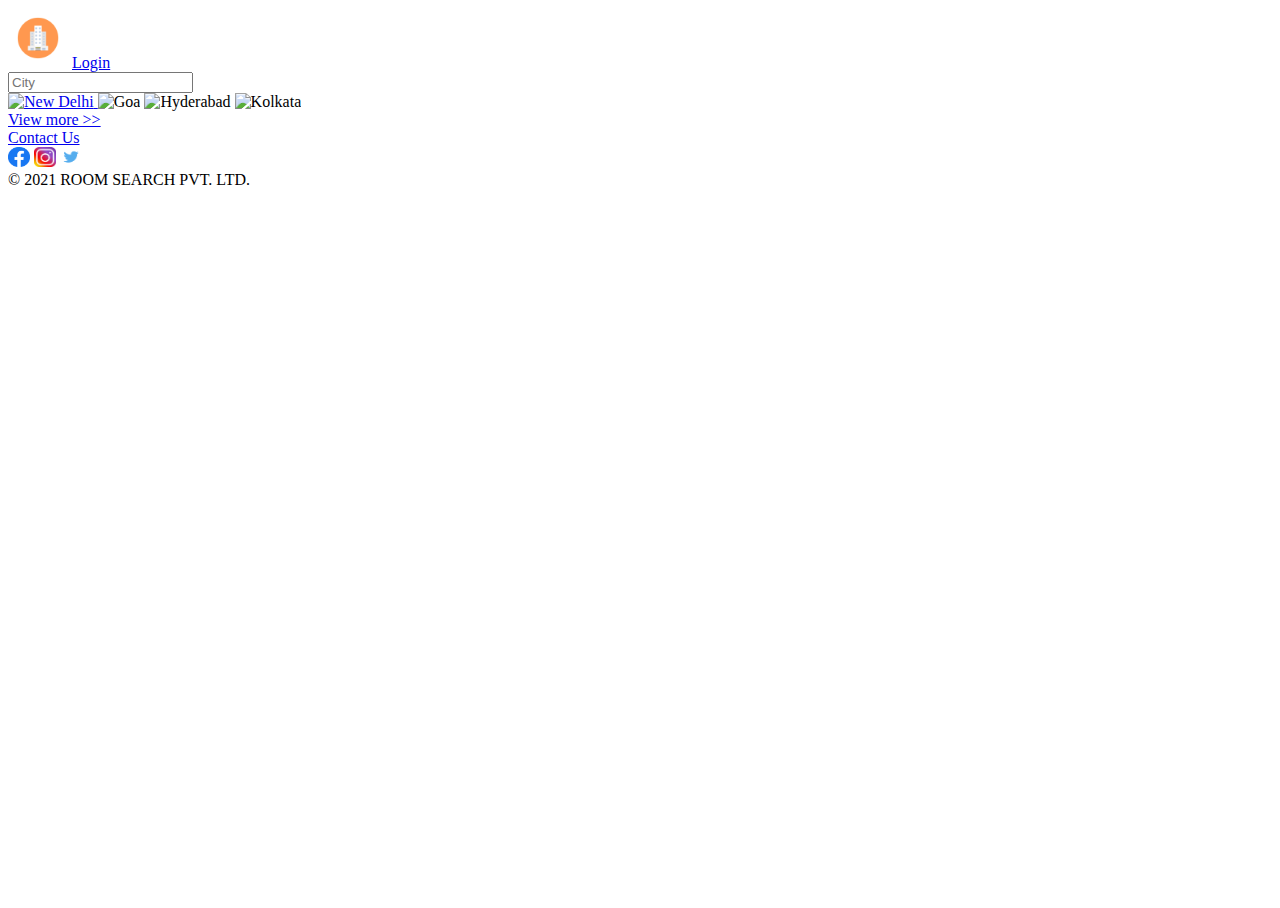
==== index.html @ 3864b687 "Checkpoint 4" ====
<!DOCTYPE html>
<html lang="en" dir="ltr">
  <head>
    <meta charset="utf-8">
    <title>Index</title>
    <link href="styles/index.css" rel="stylesheet">
  </head>
  <body>
    <!-- Main container -->
    <div class="container">
      <!-- Header div -->
      <header>
        <img src="assests/images/logo.png" alt="logo" width="150px" height="100px">
        <a href="login.html" target="_self">Login</a>
      </header>
      <!-- Content - main -->
      <main>
        <!-- Search Bar div -->
        <div class="searchbar">
          <input type="text" name="searchbar" value="" placeholder="City">
        </div>
        <!-- Images div -->
        <div class="images">
          <a href="list.html" target="_self">
            <img src="https://media-cdn.tripadvisor.com/media/photo-s/15/33/fe/a2/new-delhi.jpg" alt="New Delhi">
          </a>
          <img src="https://media-cdn.tripadvisor.com/media/photo-s/15/33/fc/f0/goa.jpg" alt="Goa">
          <img src="https://media-cdn.tripadvisor.com/media/photo-s/0f/98/f7/df/charminar.jpg" alt="Hyderabad">
          <img src="https://media-cdn.tripadvisor.com/media/photo-s/15/33/fe/ac/kolkata-calcutta.jpg" alt="Kolkata">
        </div>
        <!-- View more link -->
        <a href="#">View more >></a>
      </main>
      <!-- Footer div -->
      <footer>
        <!-- Contact us link -->
        <a href="contact.html" target="_self">Contact Us</a>
        <!-- Social media links -->
        <div class="social-links">
          <a href="https://www.facebook.com/" target="_blank"><img src="assests/images/facebook.png" alt="facebook"></a>
          <a href="https://www.instagram.com/" target="_blank"><img src="assests/images/instagram.png" alt="instagram"></a>
          <a href="https://twitter.com/" target="_blank"><img src="assests/images/twitter.png" alt="twitter"></a>
        </div>
        &copy; 2021 ROOM SEARCH PVT. LTD.
      </footer>
    </div>
  </body>
</html>
---- styles/index.css ----
html, body{
  width: 100%;
  height: 100%;
}
header img{
  height: 60px;
  width: 60px;
}
.images img{
  width: 150px;
  height: 150px;
}
.social-links img{
  width: 22px;
  height: 20px;
}
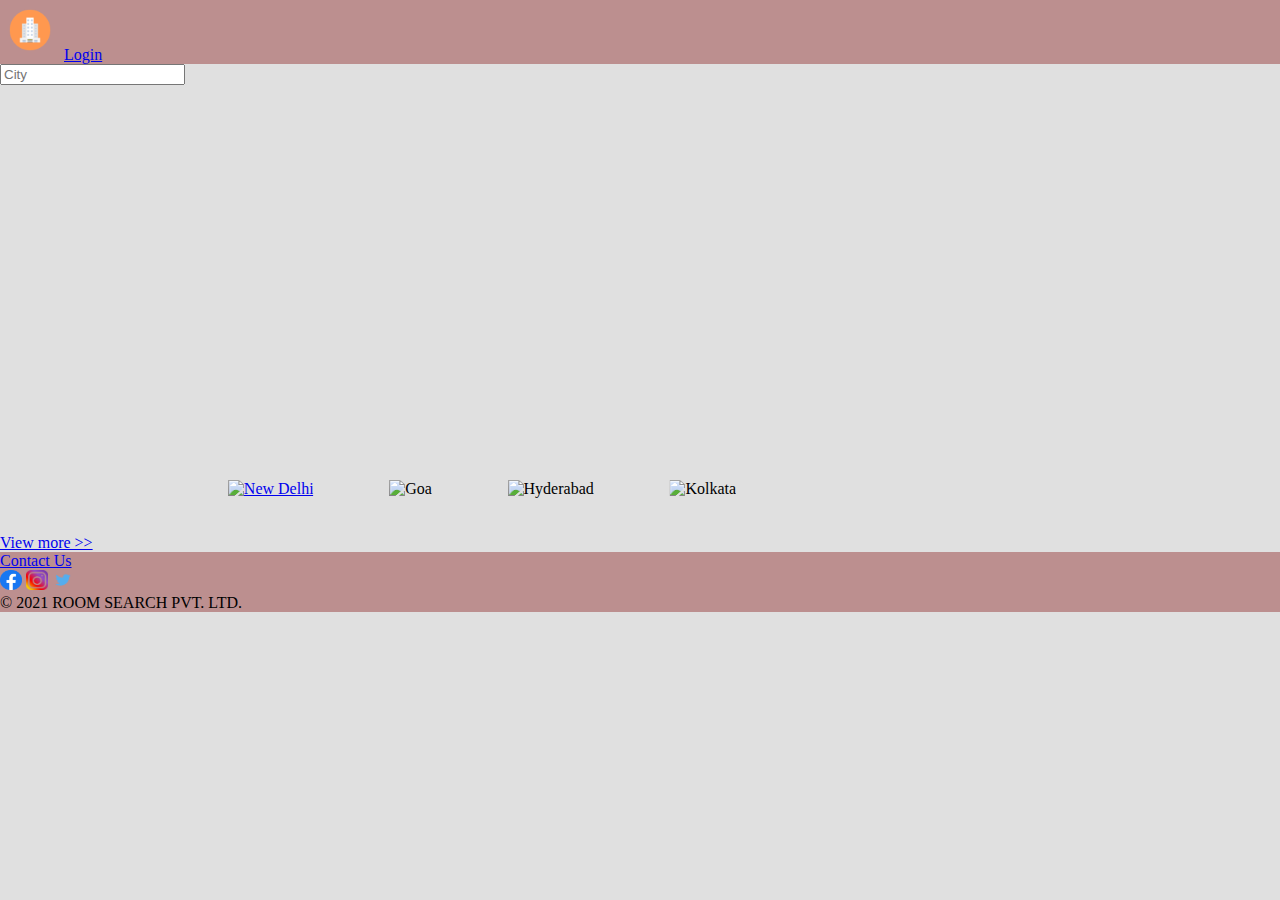
==== commit de0dfafb: "Checkpoint 5" ====
--- a/index.html
+++ b/index.html
@@ -14,7 +14,7 @@
         <a href="login.html" target="_self">Login</a>
       </header>
       <!-- Content - main -->
-      <main>
+      <div class=".main">
         <!-- Search Bar div -->
         <div class="searchbar">
           <input type="text" name="searchbar" value="" placeholder="City">
@@ -22,15 +22,14 @@
         <!-- Images div -->
         <div class="images">
           <a href="list.html" target="_self">
-            <img src="https://media-cdn.tripadvisor.com/media/photo-s/15/33/fe/a2/new-delhi.jpg" alt="New Delhi">
-          </a>
+            <img src="https://media-cdn.tripadvisor.com/media/photo-s/15/33/fe/a2/new-delhi.jpg" alt="New Delhi"></a>
           <img src="https://media-cdn.tripadvisor.com/media/photo-s/15/33/fc/f0/goa.jpg" alt="Goa">
           <img src="https://media-cdn.tripadvisor.com/media/photo-s/0f/98/f7/df/charminar.jpg" alt="Hyderabad">
           <img src="https://media-cdn.tripadvisor.com/media/photo-s/15/33/fe/ac/kolkata-calcutta.jpg" alt="Kolkata">
         </div>
         <!-- View more link -->
         <a href="#">View more >></a>
-      </main>
+      </div>
       <!-- Footer div -->
       <footer>
         <!-- Contact us link -->
--- a/styles/index.css
+++ b/styles/index.css
@@ -1,14 +1,35 @@
  html, body{
   width: 100%;
   height: 100%;
+}
+body{
+  margin: 0;
+  background-color: #e0e0e0;
+}
+header, footer{
+  background-color: rosybrown;
 }
 header img{
   height: 60px;
   width: 60px;
 }
+.searchbar{
+  background-image: url("https://media-cdn.tripadvisor.com/media/photo-o/14/10/2e/af/india.jpg");
+  background-repeat: no-repeat;
+  background-size: cover;
+  background-position: center;
+  height: 380px;
+  width: 100%;
+}
+.images{
+  margin-left: 15%;
+  margin-right: 15%;
+}
 .images img{
   width: 150px;
   height: 150px;
+  border-radius: 25%;
+  padding: 4%;
 }
 .social-links img{
   width: 22px;
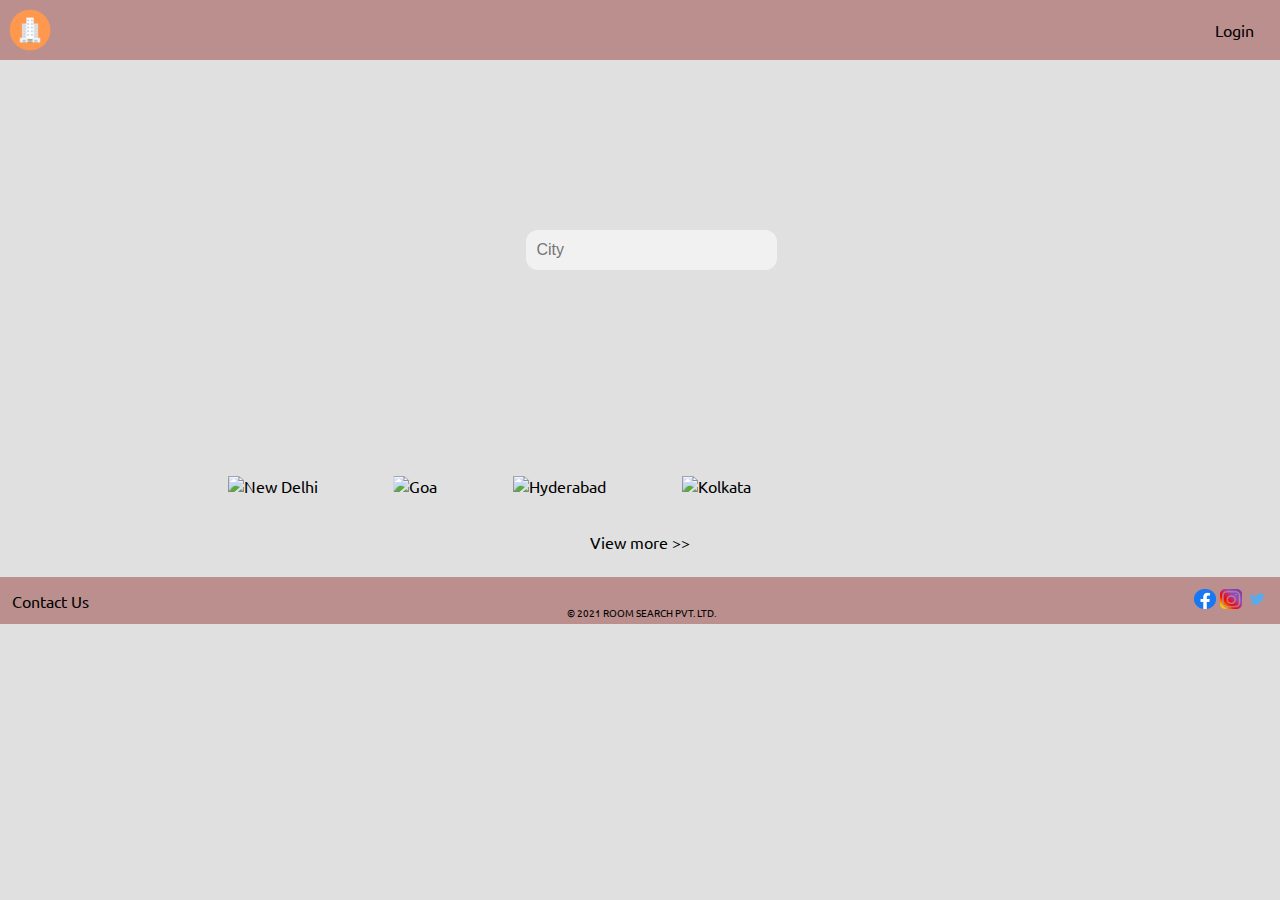
==== commit 271a029b: "Checkpoint 6" ====
--- a/index.html
+++ b/index.html
@@ -4,6 +4,7 @@
     <meta charset="utf-8">
     <title>Index</title>
     <link href="styles/index.css" rel="stylesheet">
+    <link href="https://fonts.googleapis.com/css2?family=Ubuntu&display=swap" rel="stylesheet">
   </head>
   <body>
     <!-- Main container -->
@@ -16,8 +17,8 @@
       <!-- Content - main -->
       <div class=".main">
         <!-- Search Bar div -->
-        <div class="searchbar">
-          <input type="text" name="searchbar" value="" placeholder="City">
+        <div class="searchbardiv">
+          <div class="searchbar"><input type="text" name="searchbar" value="" placeholder="City"></div>
         </div>
         <!-- Images div -->
         <div class="images">
@@ -28,7 +29,7 @@
           <img src="https://media-cdn.tripadvisor.com/media/photo-s/15/33/fe/ac/kolkata-calcutta.jpg" alt="Kolkata">
         </div>
         <!-- View more link -->
-        <a href="#">View more >></a>
+        <div id="viewmore"><a href="#">View more >></a></div>
       </div>
       <!-- Footer div -->
       <footer>
@@ -40,7 +41,8 @@
           <a href="https://www.instagram.com/" target="_blank"><img src="assests/images/instagram.png" alt="instagram"></a>
           <a href="https://twitter.com/" target="_blank"><img src="assests/images/twitter.png" alt="twitter"></a>
         </div>
-        &copy; 2021 ROOM SEARCH PVT. LTD.
+        <!--Copyright text-->
+        <span id="copyright">&copy; 2021 ROOM SEARCH PVT. LTD.</span>
       </footer>
     </div>
   </body>
--- a/styles/index.css
+++ b/styles/index.css
@@ -1,6 +1,11 @@
  html, body{
   width: 100%;
   height: 100%;
+  font-family: 'Ubuntu';
+}
+a{
+  text-decoration: none;
+  color: black;
 }
 body{
   margin: 0;
@@ -9,17 +14,45 @@
 header, footer{
   background-color: rosybrown;
 }
+header{
+  display: flex;
+  justify-content: space-between;
+  position: sticky;
+  top: 0;
+}
+/*Login button*/
+header a{
+  justify: flex-end;
+  align-self: center;
+  margin-right: 2%;
+}
+/*Logo*/
 header img{
   height: 60px;
   width: 60px;
+  justify-content: flex-start;
+  align-self:
 }
-.searchbar{
+.searchbardiv{
   background-image: url("https://media-cdn.tripadvisor.com/media/photo-o/14/10/2e/af/india.jpg");
   background-repeat: no-repeat;
   background-size: cover;
   background-position: center;
   height: 380px;
   width: 100%;
+  display: flex;
+}
+/*Search bar centered*/
+.searchbardiv input{
+  border: 1px solid transparent;
+  background-color: #f1f1f1;
+  border-radius: 12px;
+  font-size: 16px;
+  padding: 10px;
+  width: 100%;
+}
+.searchbar{
+  margin: auto;
 }
 .images{
   margin-left: 15%;
@@ -31,7 +64,38 @@
   border-radius: 25%;
   padding: 4%;
 }
+/*View more div centered*/
+#viewmore{
+  margin: auto;
+  text-align: center;
+  padding-bottom: 2%;
+}
 .social-links img{
   width: 22px;
   height: 20px;
 }
+/*Footer whole*/
+footer{
+  position: sticky;
+  bottom: 0;
+  display: flex;
+  justify-content: space-between;
+  flex-direction: row;
+  padding: 12px;
+}
+footer a{
+  align-self: center;
+  order: 1;
+}
+footer .social-links{
+  align-self: center;
+  order: 3;
+}
+footer span{
+  order: 2;
+  font-size: 10px;
+  align-self: flex-end;
+  position: relative;
+  top: 8px;
+  bottom: 1px;
+}
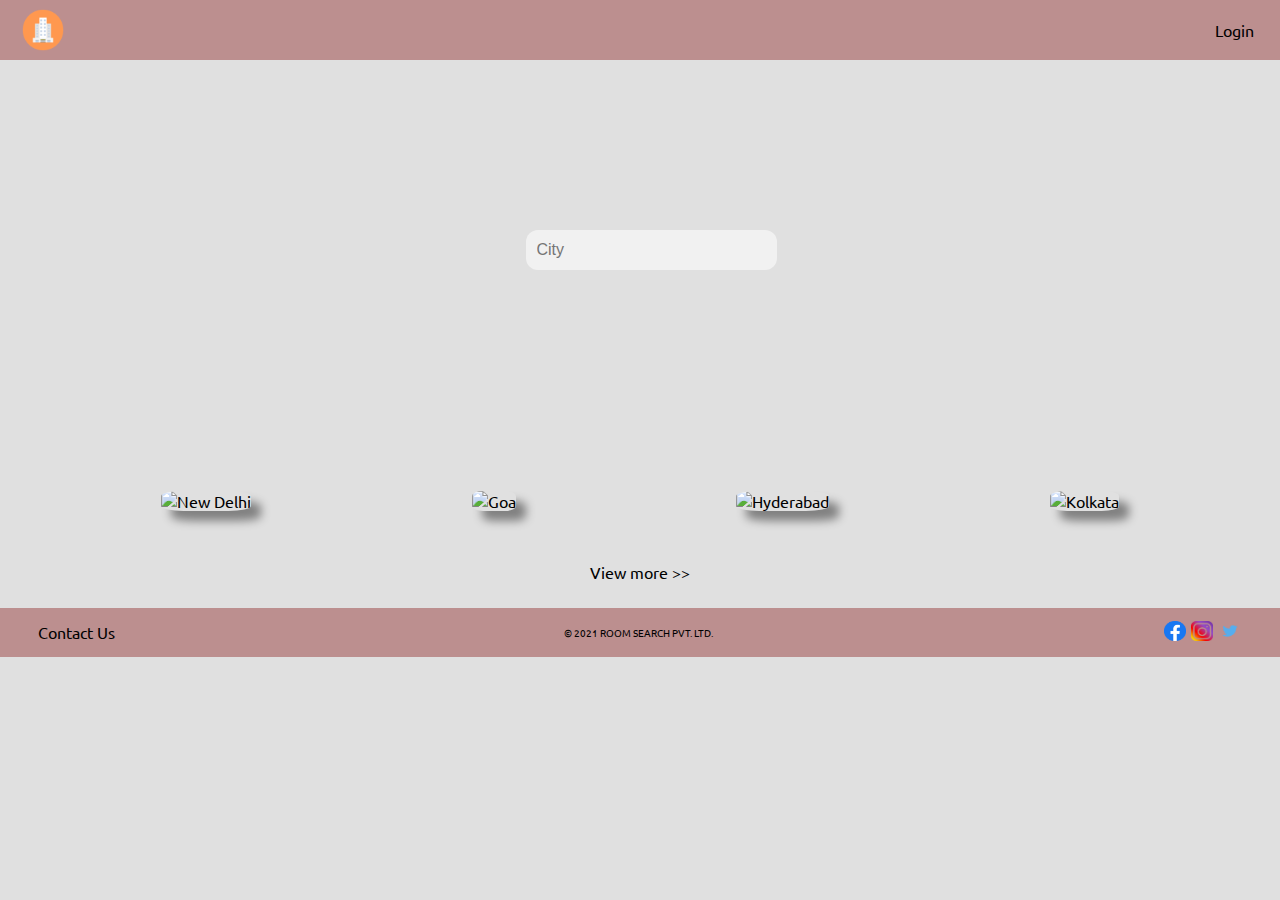
==== commit a1ecadda: "Checkpoint 7" ====
--- a/index.html
+++ b/index.html
@@ -22,11 +22,23 @@
         </div>
         <!-- Images div -->
         <div class="images">
-          <a href="list.html" target="_self">
-            <img src="https://media-cdn.tripadvisor.com/media/photo-s/15/33/fe/a2/new-delhi.jpg" alt="New Delhi"></a>
-          <img src="https://media-cdn.tripadvisor.com/media/photo-s/15/33/fc/f0/goa.jpg" alt="Goa">
-          <img src="https://media-cdn.tripadvisor.com/media/photo-s/0f/98/f7/df/charminar.jpg" alt="Hyderabad">
-          <img src="https://media-cdn.tripadvisor.com/media/photo-s/15/33/fe/ac/kolkata-calcutta.jpg" alt="Kolkata">
+            <div class="image">
+              <a href="list.html" target="_self">
+                <img src="https://media-cdn.tripadvisor.com/media/photo-s/15/33/fe/a2/new-delhi.jpg" alt="New Delhi"></a>
+                <div class="imgtext">Delhi</div>
+            </div>
+            <div class="image">
+              <img src="https://media-cdn.tripadvisor.com/media/photo-s/15/33/fc/f0/goa.jpg" alt="Goa">
+                <div class="imgtext">Goa</div>
+            </div>
+            <div class="image">
+              <img src="https://media-cdn.tripadvisor.com/media/photo-s/0f/98/f7/df/charminar.jpg" alt="Hyderabad">
+                <div class="imgtext">Hyderabad</div>
+            </div>
+            <div class="image">
+              <img src="https://media-cdn.tripadvisor.com/media/photo-s/15/33/fe/ac/kolkata-calcutta.jpg" alt="Kolkata">
+                <div class="imgtext">Kolkata</div>
+            </div>
         </div>
         <!-- View more link -->
         <div id="viewmore"><a href="#">View more >></a></div>
--- a/styles/index.css
+++ b/styles/index.css
@@ -1,7 +1,7 @@
  html, body{
   width: 100%;
   height: 100%;
-  font-family: 'Ubuntu';
+  font-family: 'Ubuntu',sans-serif;
 }
 a{
   text-decoration: none;
@@ -10,6 +10,10 @@
 body{
   margin: 0;
   background-color: #e0e0e0;
+}
+.container{
+  display: flex;
+  flex-direction: column;
 }
 header, footer{
   background-color: rosybrown;
@@ -31,7 +35,7 @@
   height: 60px;
   width: 60px;
   justify-content: flex-start;
-  align-self:
+  margin-left: 1%;
 }
 .searchbardiv{
   background-image: url("https://media-cdn.tripadvisor.com/media/photo-o/14/10/2e/af/india.jpg");
@@ -50,25 +54,49 @@
   font-size: 16px;
   padding: 10px;
   width: 100%;
+  outline: none;
 }
 .searchbar{
   margin: auto;
 }
 .images{
-  margin-left: 15%;
-  margin-right: 15%;
+  display: flex;
+  align-items: center;
+  justify-content: space-around;
+  margin: 4%;
 }
 .images img{
   width: 150px;
   height: 150px;
   border-radius: 25%;
-  padding: 4%;
+  box-shadow: 10px 10px 10px gray;
+}
+.image{
+  position: relative;
+  border-radius: 25%;
+}
+.imgtext{
+  opacity: 0;
+  position: absolute;
+  top: 50%;
+  left: 50%;
+  transform: translate(-50%, -50%);
+  color:white;
+}
+.images img:hover{
+  filter: brightness(60%);
+}
+.image:hover .imgtext{
+  opacity: 1;
 }
 /*View more div centered*/
 #viewmore{
   margin: auto;
   text-align: center;
   padding-bottom: 2%;
+}
+.social-links{
+  width: 80px;
 }
 .social-links img{
   width: 22px;
@@ -81,21 +109,20 @@
   display: flex;
   justify-content: space-between;
   flex-direction: row;
-  padding: 12px;
+  padding: 1%;
 }
 footer a{
   align-self: center;
   order: 1;
+  margin-left: 2%;
 }
 footer .social-links{
   align-self: center;
   order: 3;
+  margin-right: 2%;
 }
 footer span{
   order: 2;
   font-size: 10px;
-  align-self: flex-end;
-  position: relative;
-  top: 8px;
-  bottom: 1px;
+  align-self: center;
 }
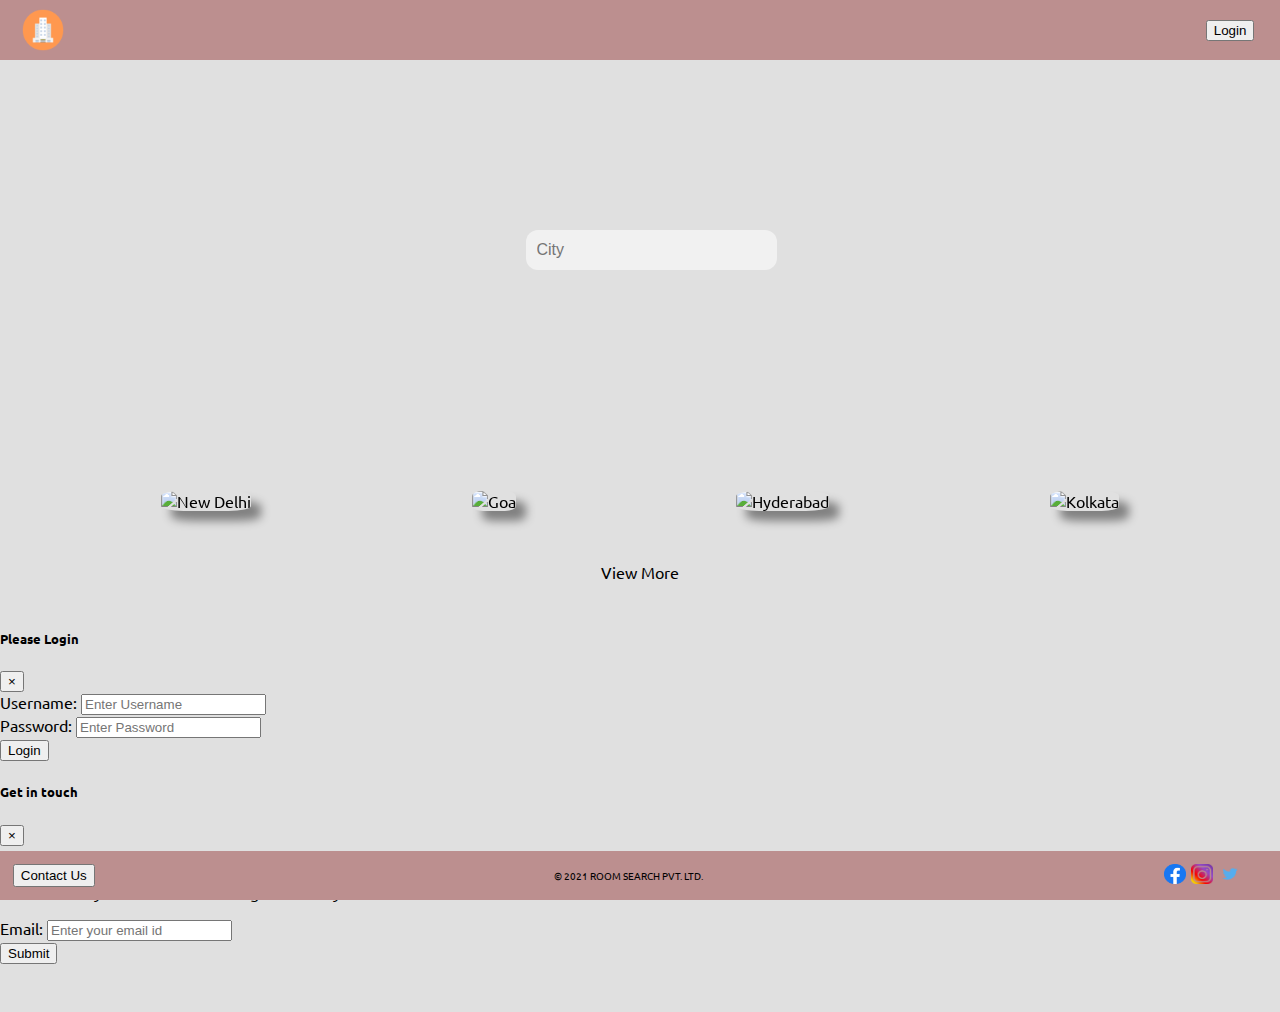
==== commit 9fad6b52: "Checkpoint 8" ====
--- a/index.html
+++ b/index.html
@@ -3,16 +3,23 @@
   <head>
     <meta charset="utf-8">
     <title>Index</title>
+    <link href="styles/common.css" rel="stylesheet">
     <link href="styles/index.css" rel="stylesheet">
     <link href="https://fonts.googleapis.com/css2?family=Ubuntu&display=swap" rel="stylesheet">
+    <!-- CSS only -->
+    <link href="https://cdn.jsdelivr.net/npm/bootstrap@5.1.3/dist/css/bootstrap.min.css" rel="stylesheet" integrity="sha384-1BmE4kWBq78iYhFldvKuhfTAU6auU8tT94WrHftjDbrCEXSU1oBoqyl2QvZ6jIW3" crossorigin="anonymous">
+    <script src="https://code.jquery.com/jquery-3.2.1.slim.min.js" integrity="sha384-KJ3o2DKtIkvYIK3UENzmM7KCkRr/rE9/Qpg6aAZGJwFDMVNA/GpGFF93hXpG5KkN" crossorigin="anonymous"></script>
+
+    <script src="https://maxcdn.bootstrapcdn.com/bootstrap/4.0.0/js/bootstrap.min.js" integrity="sha384-JZR6Spejh4U02d8jOt6vLEHfe/JQGiRRSQQxSfFWpi1MquVdAyjUar5+76PVCmYl" crossorigin="anonymous"></script>
   </head>
   <body>
     <!-- Main container -->
-    <div class="container">
+    <div class="containerM">
       <!-- Header div -->
       <header>
         <img src="assests/images/logo.png" alt="logo" width="150px" height="100px">
-        <a href="login.html" target="_self">Login</a>
+        <!-- <a href="login.html" data-toggle="modal" data-target="#example-modal" target="_self" class="btn btn-light">Login</a> -->
+        <button type="button" class="btn btn-light" data-toggle="modal" data-target="#login-modal" id="login">Login</button>
       </header>
       <!-- Content - main -->
       <div class=".main">
@@ -41,12 +48,68 @@
             </div>
         </div>
         <!-- View more link -->
-        <div id="viewmore"><a href="#">View more >></a></div>
+        <div id="viewmore"><a href="#" class="btn btn-secondary">View More</a></div>
       </div>
+      <!--MODAL CODE-->
+      <!--Login modal-->
+      <div class="modal fade" id="login-modal" tabindex="-1" role="dialog" aria-labelledby="login-modal-label" aria-hidden="true">
+                  <div class="modal-dialog" role="document">
+                      <div class="modal-content">
+                          <div class="modal-header">
+                              <h5 class="modal-title" id="login-modal-label">Please Login</h5>
+                              <button type="button" class="close" data-dismiss="modal" aria-label="Close">
+                                  <span aria-hidden="true">&times;</span>
+                              </button>
+                          </div>
+                          <div class="modal-body">
+                              <form id="login-form">
+                                  <div class="login-field">
+                                      <label for="username">Username: </label>
+                                      <input type="text" id="username" name="username" placeholder="Enter Username" required />
+                                  </div>
+                                  <div class="login-field">
+                                      <label for="password">Password: </label>
+                                      <input type="password" id="password" name="password" placeholder="Enter Password" required />
+                                  </div>
+                              </form>
+                          </div>
+                          <div class="modal-footer">
+                              <button id="login-button" type="button" class="btn btn-primary" data-dismiss="modal">Login</button>
+                          </div>
+                      </div>
+                  </div>
+              </div>
+      <!--Contact Modal-->
+      <div class="modal fade" id="contact-modal" tabindex="-1" role="dialog" aria-labelledby="contact-modal-label" aria-hidden="true">
+                        <div class="modal-dialog" role="document">
+                            <div class="modal-content">
+                                <div class="modal-header">
+                                    <h5 class="modal-title" id="contact-modal-label">Get in touch</h5>
+                                    <button type="button" class="close" data-dismiss="modal" aria-label="Close">
+                                        <span aria-hidden="true">&times;</span>
+                                    </button>
+                                </div>
+                                <div class="modal-body">
+                                    <form>
+                                        <p>
+                                            Thank you for reaching out!!! <br>
+                                            Please enter you email and we will get back to you.
+                                        </p>
+                                        <label for="email">Email: </label>
+                                        <input type="text" id="email" name="email" placeholder="Enter your email id" required>
+                                    </form>
+                                </div>
+                                <div class="modal-footer">
+                                    <button type="button" class="btn btn-primary" data-dismiss="modal">Submit</button>
+                                </div>
+                            </div>
+                        </div>
+                    </div>
       <!-- Footer div -->
       <footer>
         <!-- Contact us link -->
-        <a href="contact.html" target="_self">Contact Us</a>
+        <!-- <a href="contact.html" target="_self" class="btn btn-info">Contact Us</a> -->
+        <button type="button" class="btn btn-info" data-toggle="modal" data-target="#contact-modal" id="contact">Contact Us</button>
         <!-- Social media links -->
         <div class="social-links">
           <a href="https://www.facebook.com/" target="_blank"><img src="assests/images/facebook.png" alt="facebook"></a>
--- a/styles/common.css
+++ b/styles/common.css
@@ -0,0 +1,72 @@
+html, body, .containerM{
+ width: 100% !important;
+ height: 100%;
+ font-family: 'Ubuntu',sans-serif;
+}
+a{
+ text-decoration: none !important;
+ color: black !important;
+}
+body{
+ margin: 0 !important;
+ padding: 0 !important;
+ background-color: #e0e0e0 !important;
+}
+.containerM{
+ margin: 0 !important;
+ padding: 0 !important;
+ display: flex;
+ flex-direction: column;
+}header, footer{
+  background-color: rosybrown;
+}
+header{
+  display: flex;
+  justify-content: space-between;
+  position: sticky;
+  top: 0;
+}
+/*Login button*/
+header button{
+  justify: flex-end;
+  align-self: center;
+  margin-right: 2%;
+}
+/*Logo*/
+header img{
+  height: 60px;
+  width: 60px;
+  justify-content: flex-start;
+  margin-left: 1%;
+}
+.social-links{
+  width: 80px;
+}
+.social-links img{
+  width: 22px;
+  height: 20px;
+}
+/*Footer whole*/
+footer{
+  position: sticky;
+  bottom: 0;
+  display: flex;
+  justify-content: space-between;
+  flex-direction: row;
+  padding: 1%;
+}
+footer a{
+  align-self: center;
+  order: 1;
+  margin-left: 2%;
+}
+footer .social-links{
+  align-self: center;
+  order: 3;
+  margin-right: 2%;
+}
+footer span{
+  order: 2;
+  font-size: 10px;
+  align-self: center;
+}
--- a/styles/index.css
+++ b/styles/index.css
@@ -1,41 +1,16 @@
- html, body{
-  width: 100%;
-  height: 100%;
-  font-family: 'Ubuntu',sans-serif;
+.modals{
+  display: flex;
+  justify-content: space-around;
 }
-a{
-  text-decoration: none;
-  color: black;
+.modal-body{
+  justify-content: center;
+  align-content: center;
+  align-self: center;
+  align-items: center;
 }
-body{
-  margin: 0;
-  background-color: #e0e0e0;
-}
-.container{
-  display: flex;
-  flex-direction: column;
-}
-header, footer{
-  background-color: rosybrown;
-}
-header{
-  display: flex;
-  justify-content: space-between;
-  position: sticky;
-  top: 0;
-}
-/*Login button*/
-header a{
-  justify: flex-end;
-  align-self: center;
-  margin-right: 2%;
-}
-/*Logo*/
-header img{
-  height: 60px;
-  width: 60px;
-  justify-content: flex-start;
-  margin-left: 1%;
+.modal-body button{
+  margin-top: 10%;
+  margin-left: 40%;
 }
 .searchbardiv{
   background-image: url("https://media-cdn.tripadvisor.com/media/photo-o/14/10/2e/af/india.jpg");
@@ -95,34 +70,3 @@
   text-align: center;
   padding-bottom: 2%;
 }
-.social-links{
-  width: 80px;
-}
-.social-links img{
-  width: 22px;
-  height: 20px;
-}
-/*Footer whole*/
-footer{
-  position: sticky;
-  bottom: 0;
-  display: flex;
-  justify-content: space-between;
-  flex-direction: row;
-  padding: 1%;
-}
-footer a{
-  align-self: center;
-  order: 1;
-  margin-left: 2%;
-}
-footer .social-links{
-  align-self: center;
-  order: 3;
-  margin-right: 2%;
-}
-footer span{
-  order: 2;
-  font-size: 10px;
-  align-self: center;
-}
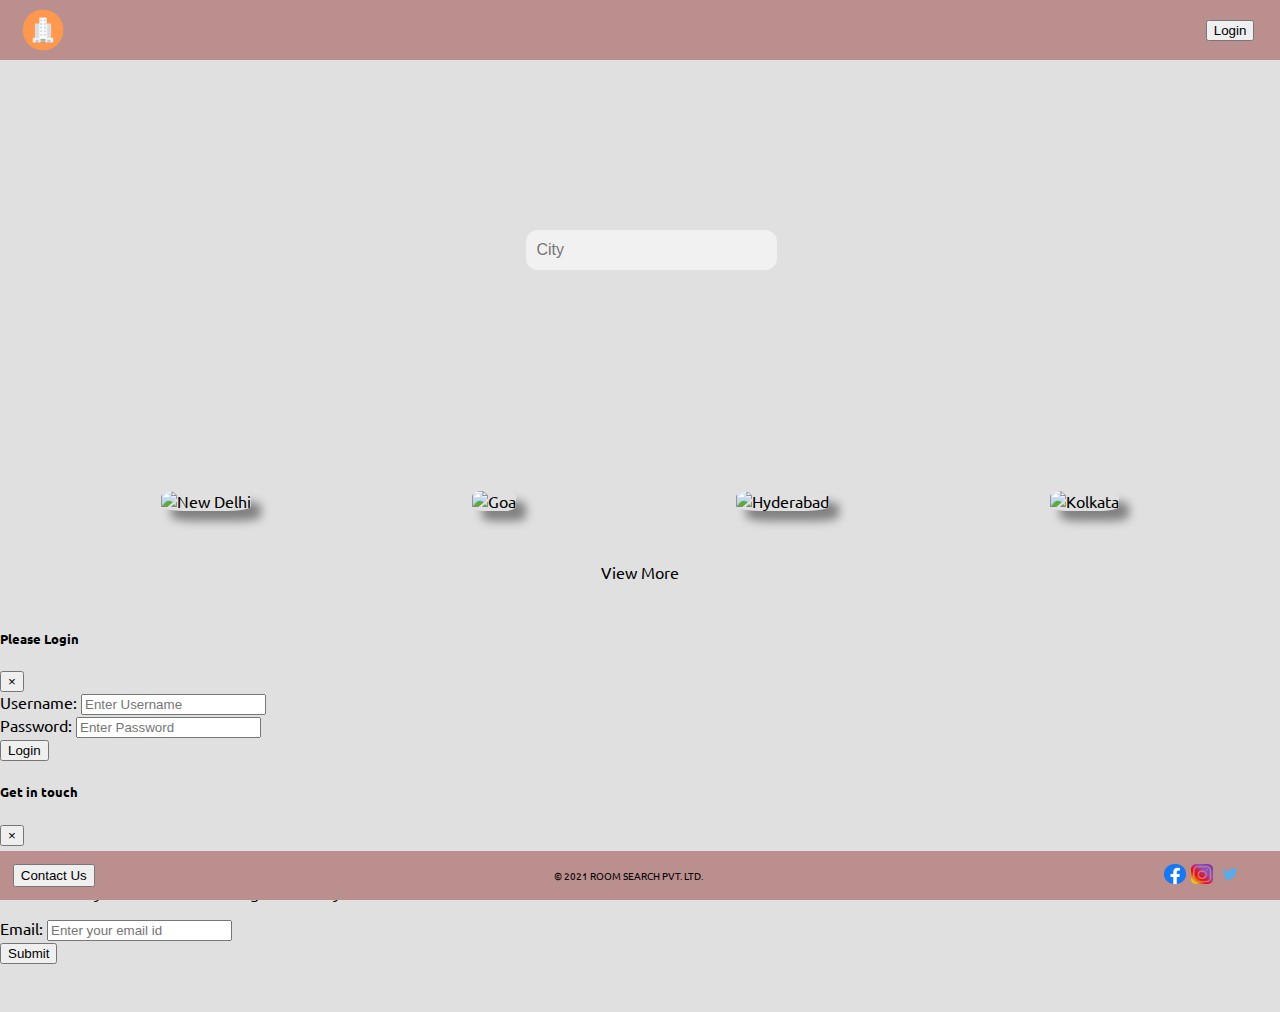
==== commit a82c3cd9: "Checkpoint 9" ====
--- a/index.html
+++ b/index.html
@@ -2,6 +2,7 @@
 <html lang="en" dir="ltr">
   <head>
     <meta charset="utf-8">
+    <meta name="viewport" content="width=device-width, initial-scale=1.0">
     <title>Index</title>
     <link href="styles/common.css" rel="stylesheet">
     <link href="styles/index.css" rel="stylesheet">
--- a/styles/common.css
+++ b/styles/common.css
@@ -19,6 +19,7 @@
  flex-direction: column;
 }header, footer{
   background-color: rosybrown;
+  z-index: 3;
 }
 header{
   display: flex;
@@ -70,3 +71,7 @@
   font-size: 10px;
   align-self: center;
 }
+/* Ratings star*/
+.checked {
+    color: orange;
+}
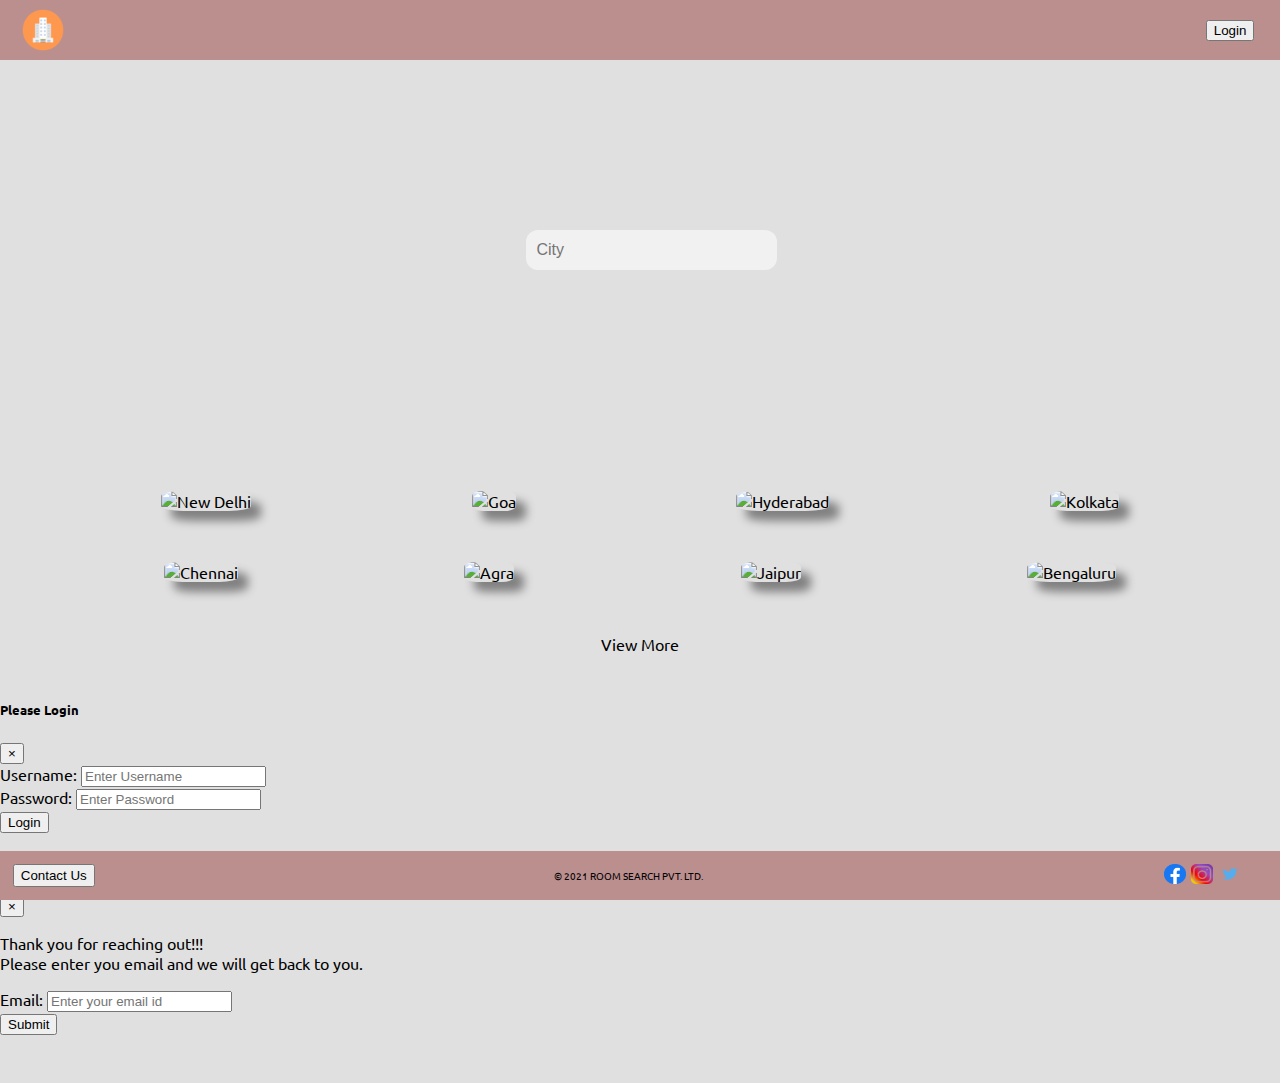
==== commit 99df1ce6: "Checkpoint 10" ====
--- a/index.html
+++ b/index.html
@@ -46,6 +46,25 @@
             <div class="image">
               <img src="https://media-cdn.tripadvisor.com/media/photo-s/15/33/fe/ac/kolkata-calcutta.jpg" alt="Kolkata">
                 <div class="imgtext">Kolkata</div>
+            </div>
+        </div>
+        <!--2nd Div for images-->
+        <div class="images">
+            <div class="image">
+                <img src="https://media-cdn.tripadvisor.com/media/photo-s/15/4d/46/b8/chennai-madras.jpg" alt="Chennai"></a>
+                <div class="imgtext">Chennai</div>
+            </div>
+            <div class="image">
+              <img src="https://media-cdn.tripadvisor.com/media/photo-s/15/33/fc/fc/agra.jpg" alt="Agra">
+                <div class="imgtext">Agra</div>
+            </div>
+            <div class="image">
+              <img src="https://media-cdn.tripadvisor.com/media/photo-s/10/a3/3b/8a/screenshot-2017-09-12.jpg" alt="Jaipur">
+                <div class="imgtext">Jaipur</div>
+            </div>
+            <div class="image">
+              <img src="https://media-cdn.tripadvisor.com/media/photo-s/0c/d2/2f/7a/palace-from-the-outside.jpg" alt="Bengaluru">
+                <div class="imgtext">Bengaluru</div>
             </div>
         </div>
         <!-- View more link -->
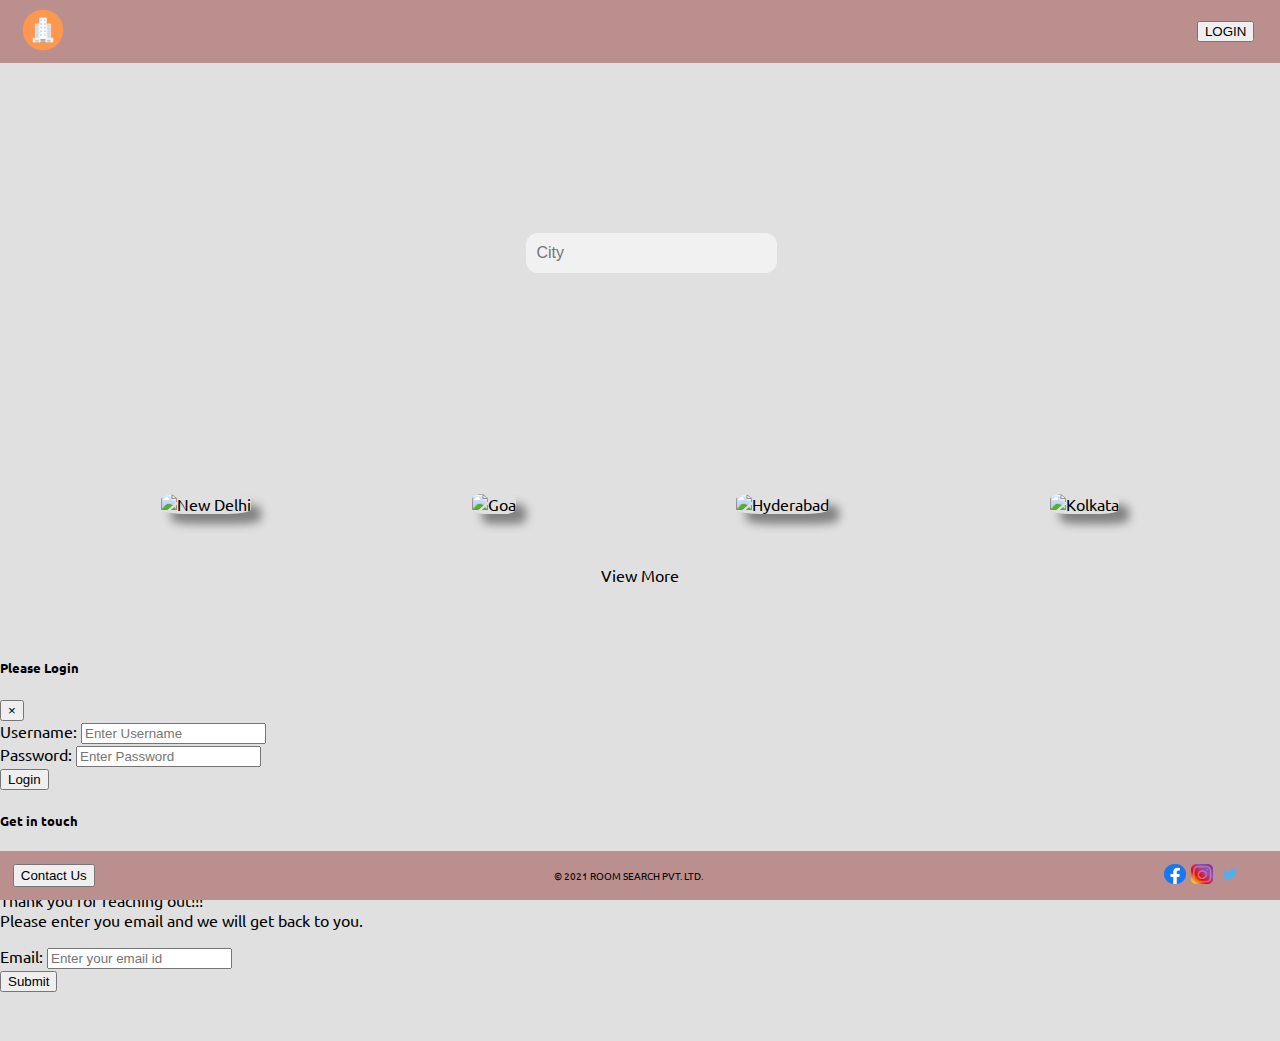
==== commit 2d3bc3f3: "Checkpoint 11" ====
--- a/index.html
+++ b/index.html
@@ -16,12 +16,8 @@
   <body>
     <!-- Main container -->
     <div class="containerM">
-      <!-- Header div -->
-      <header>
-        <img src="assests/images/logo.png" alt="logo" width="150px" height="100px">
-        <!-- <a href="login.html" data-toggle="modal" data-target="#example-modal" target="_self" class="btn btn-light">Login</a> -->
-        <button type="button" class="btn btn-light" data-toggle="modal" data-target="#login-modal" id="login">Login</button>
-      </header>
+      <!-- Javascript template Header -->
+      <my-header></my-header>
       <!-- Content - main -->
       <div class=".main">
         <!-- Search Bar div -->
@@ -29,7 +25,7 @@
           <div class="searchbar"><input type="text" name="searchbar" value="" placeholder="City"></div>
         </div>
         <!-- Images div -->
-        <div class="images">
+        <div class="images" id="images-div-1">
             <div class="image">
               <a href="list.html" target="_self">
                 <img src="https://media-cdn.tripadvisor.com/media/photo-s/15/33/fe/a2/new-delhi.jpg" alt="New Delhi"></a>
@@ -48,8 +44,8 @@
                 <div class="imgtext">Kolkata</div>
             </div>
         </div>
-        <!--2nd Div for images-->
-        <div class="images">
+        <!--2nd Div for images, which is to be shown only after clicking view more button, and hide on clicking view less button-->
+        <div class="images" id="images-div-2">
             <div class="image">
                 <img src="https://media-cdn.tripadvisor.com/media/photo-s/15/4d/46/b8/chennai-madras.jpg" alt="Chennai"></a>
                 <div class="imgtext">Chennai</div>
@@ -68,7 +64,8 @@
             </div>
         </div>
         <!-- View more link -->
-        <div id="viewmore"><a href="#" class="btn btn-secondary">View More</a></div>
+        <div id="viewmore"><a href="#images-div-2" class="btn btn-secondary" id="viewmorelink">View More</a></div>
+        <div id="viewless"><a href="#images-div-1" class="btn btn-secondary" id="viewlesslink">View Less</a></div>
       </div>
       <!--MODAL CODE-->
       <!--Login modal-->
@@ -85,16 +82,16 @@
                               <form id="login-form">
                                   <div class="login-field">
                                       <label for="username">Username: </label>
-                                      <input type="text" id="username" name="username" placeholder="Enter Username" required />
+                                      <input type="text" id="username" name="username" placeholder="Enter Username" value="" required />
                                   </div>
                                   <div class="login-field">
                                       <label for="password">Password: </label>
-                                      <input type="password" id="password" name="password" placeholder="Enter Password" required />
+                                      <input type="password" id="password" name="password" placeholder="Enter Password" value="" required />
                                   </div>
                               </form>
                           </div>
                           <div class="modal-footer">
-                              <button id="login-button" type="button" class="btn btn-primary" data-dismiss="modal">Login</button>
+                              <button id="loginbutton" type="button" class="btn btn-primary" data-dismiss="modal">Login</button>
                           </div>
                       </div>
                   </div>
@@ -125,20 +122,10 @@
                             </div>
                         </div>
                     </div>
-      <!-- Footer div -->
-      <footer>
-        <!-- Contact us link -->
-        <!-- <a href="contact.html" target="_self" class="btn btn-info">Contact Us</a> -->
-        <button type="button" class="btn btn-info" data-toggle="modal" data-target="#contact-modal" id="contact">Contact Us</button>
-        <!-- Social media links -->
-        <div class="social-links">
-          <a href="https://www.facebook.com/" target="_blank"><img src="assests/images/facebook.png" alt="facebook"></a>
-          <a href="https://www.instagram.com/" target="_blank"><img src="assests/images/instagram.png" alt="instagram"></a>
-          <a href="https://twitter.com/" target="_blank"><img src="assests/images/twitter.png" alt="twitter"></a>
-        </div>
-        <!--Copyright text-->
-        <span id="copyright">&copy; 2021 ROOM SEARCH PVT. LTD.</span>
-      </footer>
+      <!-- Javascript template Footer -->
+      <my-footer></nyfooter>
     </div>
+    <script src="scripts/common.js"></script>
+    <script src="scripts/index.js"></script>
   </body>
 </html>
--- a/styles/common.css
+++ b/styles/common.css
@@ -17,15 +17,26 @@
  padding: 0 !important;
  display: flex;
  flex-direction: column;
-}header, footer{
+}
+header, footer{
   background-color: rosybrown;
-  z-index: 3;
+  z-index: 5;
+}
+my-header{
+  position: sticky;
+  top: 0;
+  z-index: 5;
+}
+my-footer{
+  position: sticky;
+  bottom: 0;
+  z-index: 5;
 }
 header{
   display: flex;
   justify-content: space-between;
+  top: 0;
   position: sticky;
-  top: 0;
 }
 /*Login button*/
 header button{
@@ -38,6 +49,9 @@
   height: 60px;
   width: 60px;
   justify-content: flex-start;
+  margin-left: 1%;
+}
+header a{
   margin-left: 1%;
 }
 .social-links{
@@ -75,3 +89,23 @@
 .checked {
     color: orange;
 }
+
+/*Logout btn*/
+#logout{
+  display: none;
+}
+/*bootstrap modal properties edited*/
+.modals{
+  display: flex;
+  justify-content: space-around;
+}
+.modal-body{
+  justify-content: center;
+  align-content: center;
+  align-self: center;
+  align-items: center;
+}
+.modal-body button{
+  margin-top: 10%;
+  margin-left: 40%;
+}
--- a/styles/index.css
+++ b/styles/index.css
@@ -1,17 +1,4 @@
-.modals{
-  display: flex;
-  justify-content: space-around;
-}
-.modal-body{
-  justify-content: center;
-  align-content: center;
-  align-self: center;
-  align-items: center;
-}
-.modal-body button{
-  margin-top: 10%;
-  margin-left: 40%;
-}
+
 .searchbardiv{
   background-image: url("https://media-cdn.tripadvisor.com/media/photo-o/14/10/2e/af/india.jpg");
   background-repeat: no-repeat;
@@ -34,6 +21,7 @@
 .searchbar{
   margin: auto;
 }
+/* City options css*/
 .images{
   display: flex;
   align-items: center;
@@ -70,3 +58,14 @@
   text-align: center;
   padding-bottom: 2%;
 }
+#viewlesslink, #images-div-2{
+  display: none;
+}
+#viewless{
+  margin: auto;
+  text-align: center;
+  padding-bottom: 2%;
+}
+#viewmore, #viewless{
+  color: white;
+}
